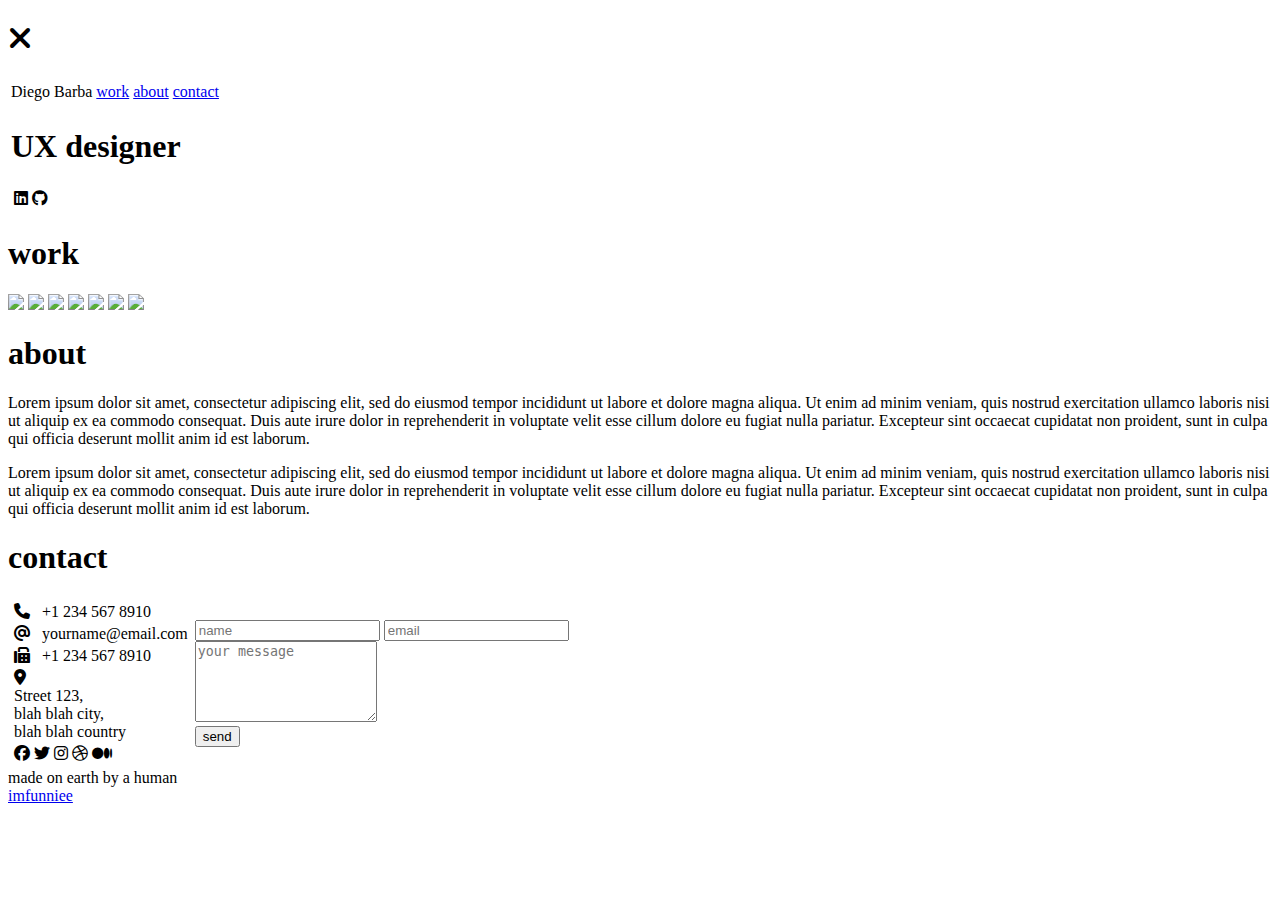
==== 2/index.html @ 47261966 "Me quedo con la plantilla 2" ====
<!DOCTYPE html>
<html lang="en">
<head>
    <meta charset="UTF-8">
    <meta name="viewport" content="width=device-width, initial-scale=1.0">
    <meta http-equiv="X-UA-Compatible" content="ie=edge">
    <title>yourname</title>
    <link rel="stylesheet" href="https://cdnjs.cloudflare.com/ajax/libs/font-awesome/6.5.1/css/all.min.css">
    <script src="https://code.jquery.com/jquery-3.3.1.min.js" integrity="sha256-FgpCb/KJQlLNfOu91ta32o/NMZxltwRo8QtmkMRdAu8=" crossorigin="anonymous"></script>
    <link rel="stylesheet" href="https://use.fontawesome.com/releases/v5.7.1/css/all.css" integrity="sha384-fnmOCqbTlWIlj8LyTjo7mOUStjsKC4pOpQbqyi7RrhN7udi9RwhKkMHpvLbHG9Sr" crossorigin="anonymous">
    <link rel="stylesheet" href="index.css">
</head>
<body>
    <div id="loading">
        <div id="spinner"></div>
    </div>
    <div id="magnify">
        <h1 onclick="closemagnify()"><i class="fas fa-times"></i></h1>
        <div id="img_here"></div>
    </div>
    <header id="header" class="animated slideInDown" style="animation-delay:1.8s;">
        <table>
            <tr>
                <td id="logo">Diego Barba</td>
                <td id="navigation">
                    <a href="#work">work</a>
                    <a href="#bio">about</a>
                    <a href="#contact">contact</a>
                </td>
            </tr>
        </table>
    </header>
    <table id="top_part">
        <tr>
            <td id="about" class="animated slideInLeft" style="animation-delay:2s;">
                <h1>UX designer</h1>
                <table>
                    <tr>
                        <td class="animated zoomIn" style="animation-delay:2.2s;">
                            <a class="social"><i class="fa-brands fa-linkedin"></i></a>
                            <a class="social"><i class="fa-brands fa-github"></i></a>
                        </td>
                    </tr>
                </table>
            </td>
            <td id="rightImage" class="animated jackInTheBox" style="animation-delay:2.2s;"></td>
        </tr>
    </table>
    <div id="work">
        <h1>work</h1>
        <div id="photos">
            <img onclick="magnify($(this).attr('src'))" src="https://images.unsplash.com/photo-1547922657-b370d1687eb1?ixlib=rb-1.2.1&auto=format&fit=crop&w=700&q=80">
            <img onclick="magnify($(this).attr('src'))" src="https://images.unsplash.com/photo-1549375463-8cbc18ca3f24?ixlib=rb-1.2.1&ixid=eyJhcHBfaWQiOjEyMDd9&auto=format&fit=crop&w=967&q=80">
            <img onclick="magnify($(this).attr('src'))" src="https://images.unsplash.com/photo-1549366021-9f761d450615?ixlib=rb-1.2.1&ixid=eyJhcHBfaWQiOjEyMDd9&auto=format&fit=crop&w=650&q=80">
            <img onclick="magnify($(this).attr('src'))" src="https://images.unsplash.com/photo-1549309019-a1d77aeae74f?ixlib=rb-1.2.1&ixid=eyJhcHBfaWQiOjEyMDd9&auto=format&fit=crop&w=634&q=80">
            <img onclick="magnify($(this).attr('src'))" src="https://images.unsplash.com/photo-1547149666-769b42053e67?ixlib=rb-1.2.1&ixid=eyJhcHBfaWQiOjEyMDd9&auto=format&fit=crop&w=564&q=80">
            <img onclick="magnify($(this).attr('src'))" src="https://images.unsplash.com/photo-1547950515-e652d0f50b1b?ixlib=rb-1.2.1&ixid=eyJhcHBfaWQiOjEyMDd9&auto=format&fit=crop&w=634&q=80">
            <img onclick="magnify($(this).attr('src'))" src="https://images.unsplash.com/photo-1545342084-d03fe58ea023?ixlib=rb-1.2.1&ixid=eyJhcHBfaWQiOjEyMDd9&auto=format&fit=crop&w=633&q=80">
        </div>
    </div>
    <div id="bio">
        <h1>about</h1>
        <p>
            Lorem ipsum dolor sit amet, consectetur adipiscing elit, sed do eiusmod tempor incididunt ut labore et dolore magna aliqua. Ut enim ad minim veniam, quis nostrud exercitation ullamco laboris nisi ut aliquip ex ea commodo consequat. Duis aute irure dolor in reprehenderit in voluptate velit esse cillum dolore eu fugiat nulla pariatur. Excepteur sint occaecat cupidatat non proident, sunt in culpa qui officia deserunt mollit anim id est laborum.
        </p>
        <p>
            Lorem ipsum dolor sit amet, consectetur adipiscing elit, sed do eiusmod tempor incididunt ut labore et dolore magna aliqua. Ut enim ad minim veniam, quis nostrud exercitation ullamco laboris nisi ut aliquip ex ea commodo consequat. Duis aute irure dolor in reprehenderit in voluptate velit esse cillum dolore eu fugiat nulla pariatur. Excepteur sint occaecat cupidatat non proident, sunt in culpa qui officia deserunt mollit anim id est laborum.
        </p>
    </div>
    <div id="contact">
        <h1>contact</h1>
            <table>
                <tr>
                    <td>
                        <div id="inner_div">
                            <table id="inner_table">
                                <tr>
                                    <td><i class="fas fa-phone"></i> &nbsp; +1 234 567 8910</td>
                                </tr>
                                <tr>
                                    <td><i class="fas fa-at"></i> &nbsp; yourname@email.com</td>
                                </tr>
                                 <tr>
                                    <td><i class="fas fa-fax"></i> &nbsp; +1 234 567 8910</td>
                                </tr>
                                <tr>
                                    <td><i class="fas fa-map-marker-alt"></i>
                                    <div id="address">
                                        Street 123,<br>
                                        blah blah city,<br>
                                        blah blah country
                                    </div>
                                    </td>
                                </tr>
                                <tr>
                                    <td>
                                        <a class="social"><i class="fab fa-facebook"></i></a>
                                        <a class="social"><i class="fab fa-twitter"></i></a>
                                        <a class="social"><i class="fab fa-instagram"></i></a>
                                        <a class="social"><i class="fab fa-dribbble"></i></a>
                                        <a class="social"><i class="fab fa-medium"></i></a>
                                    </td>
                                </tr>
                            </table>
                        </div>
                    </td>
                    <td>
                        <form>
                            <input type="text" placeholder="name" required>
                            <input type="email" placeholder="email" required><br>
                            <textarea placeholder="your message" required rows="5"></textarea><br>
                            <button class="btn_one">send</button>
                        </form> 
                    </td>
                </tr>
            </table>
    </div>
    <div id="footer">
        made on earth by a human <br> <a href="https://imfunniee.github.io">imfunniee</a>
    </div>
    <script src="index.js" type="text/javascript"></script>
</body>
</html>
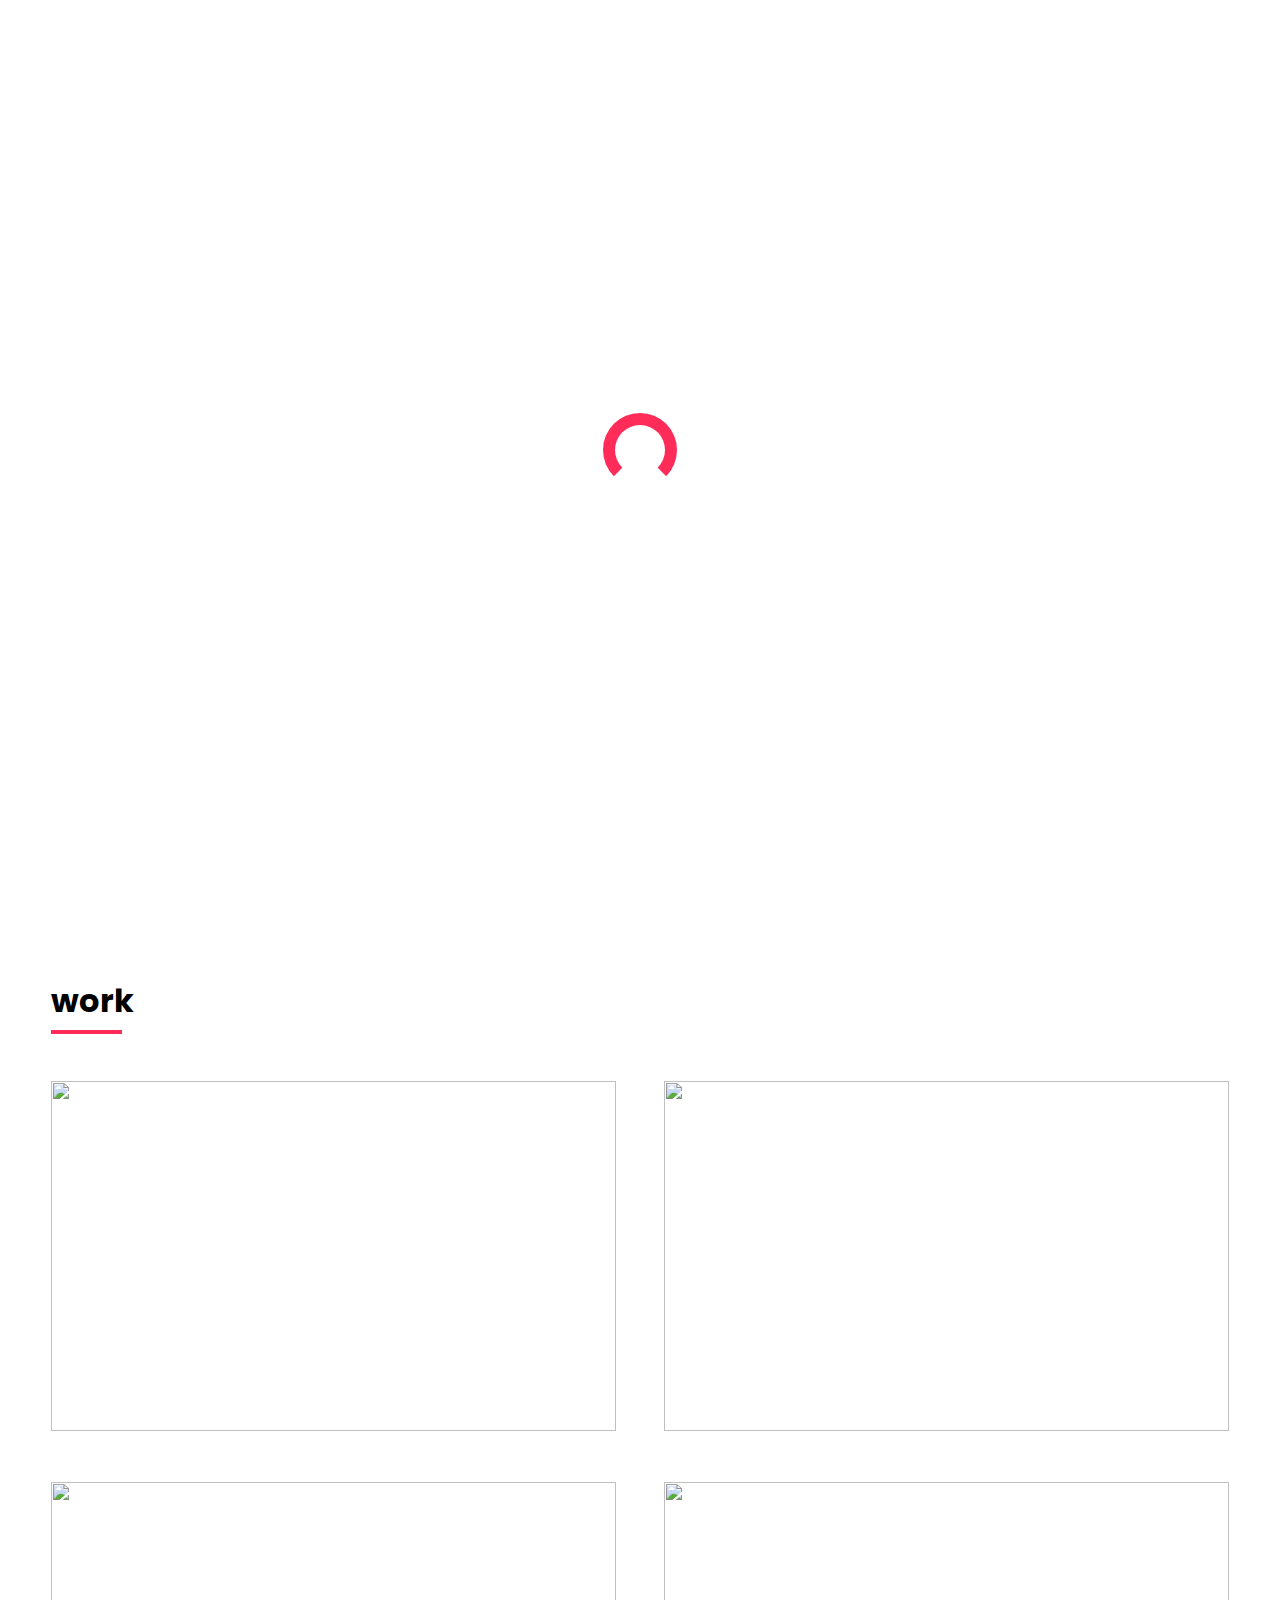
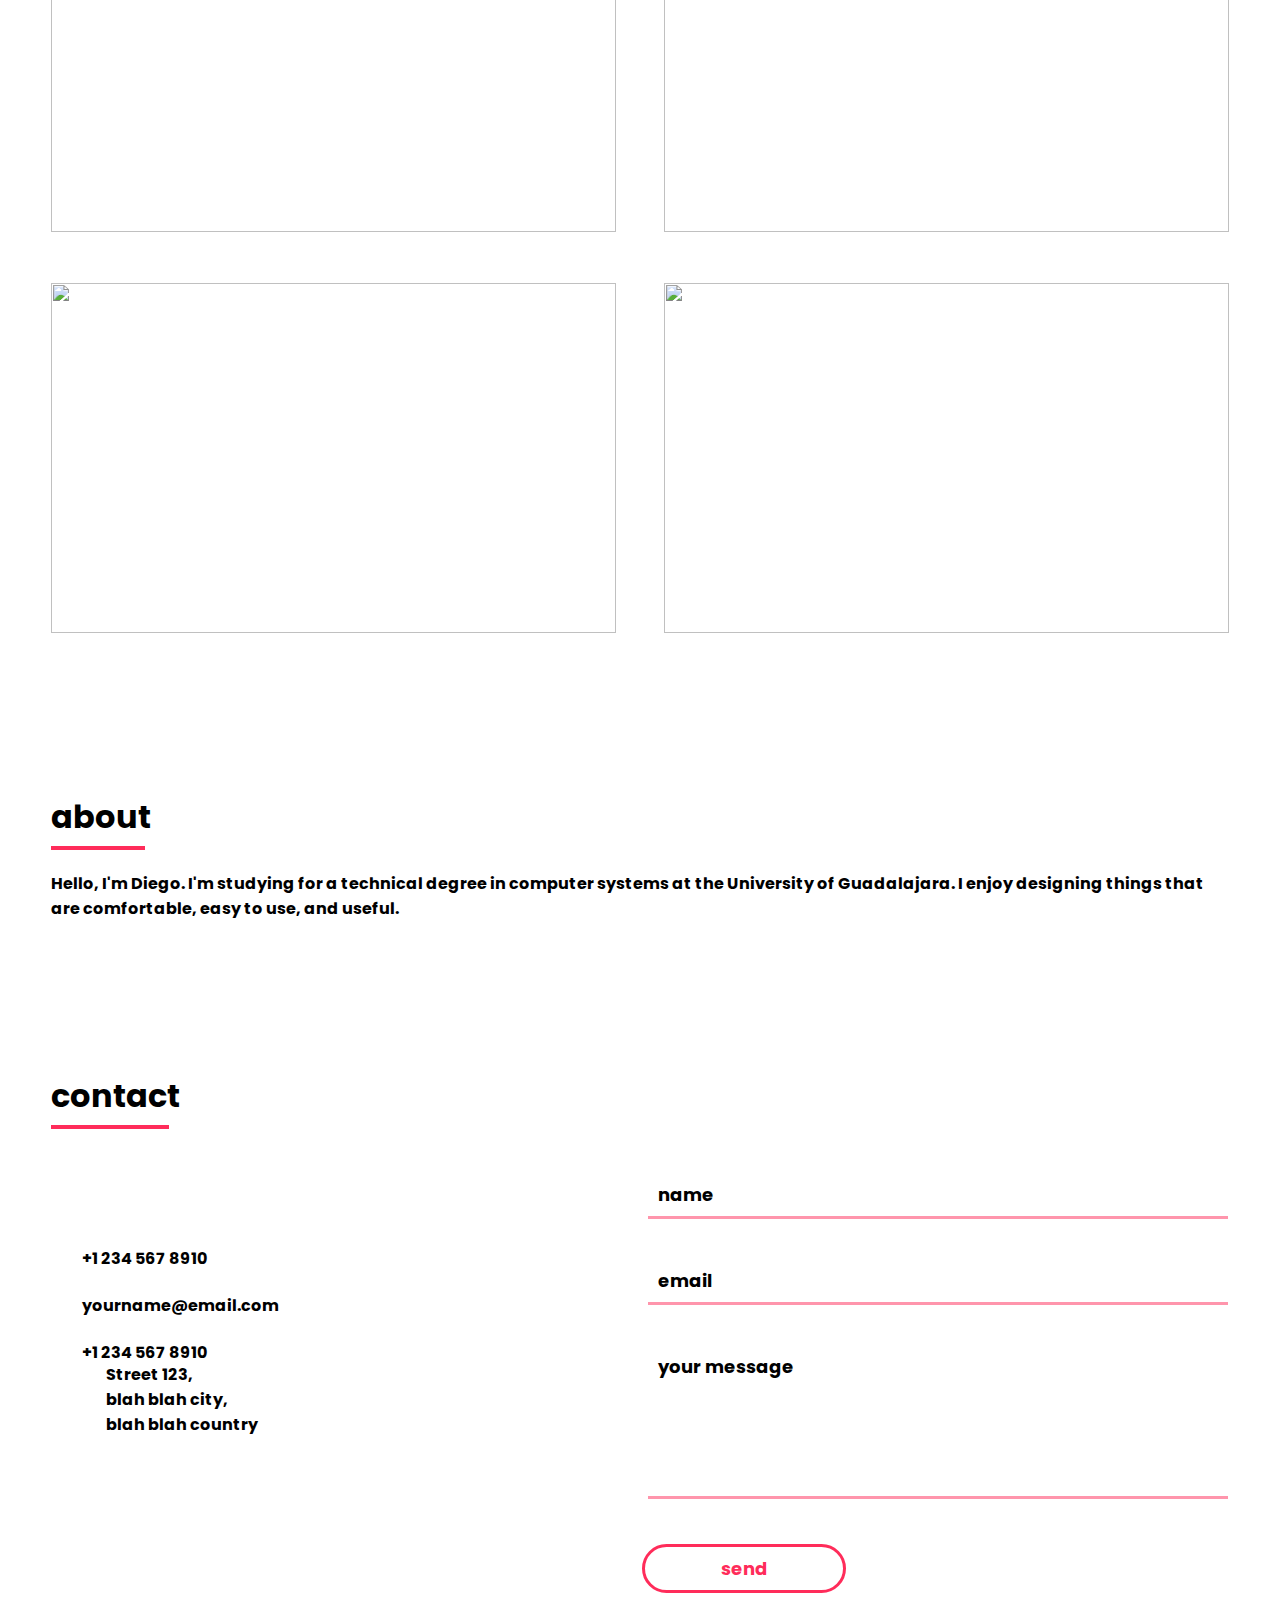
==== commit 795a0e49: "cambiar el como se muestra el trabajo, ahora se muestra en 2 columnas con imagenes del mismo tamaño," ====
--- a/2/index.html
+++ b/2/index.html
@@ -1,15 +1,20 @@
 <!DOCTYPE html>
 <html lang="en">
+
 <head>
     <meta charset="UTF-8">
     <meta name="viewport" content="width=device-width, initial-scale=1.0">
     <meta http-equiv="X-UA-Compatible" content="ie=edge">
     <title>yourname</title>
-    <link rel="stylesheet" href="https://cdnjs.cloudflare.com/ajax/libs/font-awesome/6.5.1/css/all.min.css">
-    <script src="https://code.jquery.com/jquery-3.3.1.min.js" integrity="sha256-FgpCb/KJQlLNfOu91ta32o/NMZxltwRo8QtmkMRdAu8=" crossorigin="anonymous"></script>
-    <link rel="stylesheet" href="https://use.fontawesome.com/releases/v5.7.1/css/all.css" integrity="sha384-fnmOCqbTlWIlj8LyTjo7mOUStjsKC4pOpQbqyi7RrhN7udi9RwhKkMHpvLbHG9Sr" crossorigin="anonymous">
+    <link rel="stylesheet" href="https://cdnjs.cloudflare.com/ajax/libs/font-awesome/6.5.1/css/all.min.css"
+        integrity="sha512-DTOQO9RWCH3ppGqcWaEA1BIZOC6xxalwEsw9c2QQeAIftl+Vegovlnee1c9QX4TctnWMn13TZye+giMm8e2LwA=="
+        crossorigin="anonymous" />
+    <script src="https://cdnjs.cloudflare.com/ajax/libs/jquery/3.7.1/jquery.min.js"
+        integrity="sha512-v2CJ7UaYy4JwqLDIrZUI/4hqeoQieOmAZNXBeQyjo21dadnwR+8ZaIJVT8EE2iyI61OV8e6M8PP2/4hpQINQ/g=="
+        crossorigin="anonymous" referrerpolicy="no-referrer"></script>
     <link rel="stylesheet" href="index.css">
 </head>
+
 <body>
     <div id="loading">
         <div id="spinner"></div>
@@ -33,11 +38,12 @@
     <table id="top_part">
         <tr>
             <td id="about" class="animated slideInLeft" style="animation-delay:2s;">
-                <h1>UX designer</h1>
+                <h1>Hello, I'm Diego, a UX designer
+                </h1>
                 <table>
                     <tr>
                         <td class="animated zoomIn" style="animation-delay:2.2s;">
-                            <a class="social"><i class="fa-brands fa-linkedin"></i></a>
+                            <a class="social first"><i class="fa-brands fa-linkedin"></i></a>
                             <a class="social"><i class="fa-brands fa-github"></i></a>
                         </td>
                     </tr>
@@ -49,75 +55,73 @@
     <div id="work">
         <h1>work</h1>
         <div id="photos">
-            <img onclick="magnify($(this).attr('src'))" src="https://images.unsplash.com/photo-1547922657-b370d1687eb1?ixlib=rb-1.2.1&auto=format&fit=crop&w=700&q=80">
-            <img onclick="magnify($(this).attr('src'))" src="https://images.unsplash.com/photo-1549375463-8cbc18ca3f24?ixlib=rb-1.2.1&ixid=eyJhcHBfaWQiOjEyMDd9&auto=format&fit=crop&w=967&q=80">
-            <img onclick="magnify($(this).attr('src'))" src="https://images.unsplash.com/photo-1549366021-9f761d450615?ixlib=rb-1.2.1&ixid=eyJhcHBfaWQiOjEyMDd9&auto=format&fit=crop&w=650&q=80">
-            <img onclick="magnify($(this).attr('src'))" src="https://images.unsplash.com/photo-1549309019-a1d77aeae74f?ixlib=rb-1.2.1&ixid=eyJhcHBfaWQiOjEyMDd9&auto=format&fit=crop&w=634&q=80">
-            <img onclick="magnify($(this).attr('src'))" src="https://images.unsplash.com/photo-1547149666-769b42053e67?ixlib=rb-1.2.1&ixid=eyJhcHBfaWQiOjEyMDd9&auto=format&fit=crop&w=564&q=80">
-            <img onclick="magnify($(this).attr('src'))" src="https://images.unsplash.com/photo-1547950515-e652d0f50b1b?ixlib=rb-1.2.1&ixid=eyJhcHBfaWQiOjEyMDd9&auto=format&fit=crop&w=634&q=80">
-            <img onclick="magnify($(this).attr('src'))" src="https://images.unsplash.com/photo-1545342084-d03fe58ea023?ixlib=rb-1.2.1&ixid=eyJhcHBfaWQiOjEyMDd9&auto=format&fit=crop&w=633&q=80">
+            <img onclick="magnify($(this).attr('src'))"
+                src="https://images.unsplash.com/photo-1547922657-b370d1687eb1?ixlib=rb-1.2.1&auto=format&fit=crop&w=700&q=80">
+            <img onclick="magnify($(this).attr('src'))"
+                src="https://images.unsplash.com/photo-1549375463-8cbc18ca3f24?ixlib=rb-1.2.1&ixid=eyJhcHBfaWQiOjEyMDd9&auto=format&fit=crop&w=967&q=80">
+            <img onclick="magnify($(this).attr('src'))"
+                src="https://images.unsplash.com/photo-1549366021-9f761d450615?ixlib=rb-1.2.1&ixid=eyJhcHBfaWQiOjEyMDd9&auto=format&fit=crop&w=650&q=80">
+            <img onclick="magnify($(this).attr('src'))"
+                src="https://images.unsplash.com/photo-1549309019-a1d77aeae74f?ixlib=rb-1.2.1&ixid=eyJhcHBfaWQiOjEyMDd9&auto=format&fit=crop&w=634&q=80">
+            <img onclick="magnify($(this).attr('src'))"
+                src="https://images.unsplash.com/photo-1547149666-769b42053e67?ixlib=rb-1.2.1&ixid=eyJhcHBfaWQiOjEyMDd9&auto=format&fit=crop&w=564&q=80">
+            <img onclick="magnify($(this).attr('src'))"
+                src="https://images.unsplash.com/photo-1547950515-e652d0f50b1b?ixlib=rb-1.2.1&ixid=eyJhcHBfaWQiOjEyMDd9&auto=format&fit=crop&w=634&q=80">
         </div>
     </div>
     <div id="bio">
         <h1>about</h1>
         <p>
-            Lorem ipsum dolor sit amet, consectetur adipiscing elit, sed do eiusmod tempor incididunt ut labore et dolore magna aliqua. Ut enim ad minim veniam, quis nostrud exercitation ullamco laboris nisi ut aliquip ex ea commodo consequat. Duis aute irure dolor in reprehenderit in voluptate velit esse cillum dolore eu fugiat nulla pariatur. Excepteur sint occaecat cupidatat non proident, sunt in culpa qui officia deserunt mollit anim id est laborum.
-        </p>
-        <p>
-            Lorem ipsum dolor sit amet, consectetur adipiscing elit, sed do eiusmod tempor incididunt ut labore et dolore magna aliqua. Ut enim ad minim veniam, quis nostrud exercitation ullamco laboris nisi ut aliquip ex ea commodo consequat. Duis aute irure dolor in reprehenderit in voluptate velit esse cillum dolore eu fugiat nulla pariatur. Excepteur sint occaecat cupidatat non proident, sunt in culpa qui officia deserunt mollit anim id est laborum.
+            Hello, I'm Diego. I'm studying for a technical degree in computer systems at the University of Guadalajara.
+            I enjoy designing things that are comfortable, easy to use, and useful.
         </p>
     </div>
     <div id="contact">
         <h1>contact</h1>
-            <table>
-                <tr>
-                    <td>
-                        <div id="inner_div">
-                            <table id="inner_table">
-                                <tr>
-                                    <td><i class="fas fa-phone"></i> &nbsp; +1 234 567 8910</td>
-                                </tr>
-                                <tr>
-                                    <td><i class="fas fa-at"></i> &nbsp; yourname@email.com</td>
-                                </tr>
-                                 <tr>
-                                    <td><i class="fas fa-fax"></i> &nbsp; +1 234 567 8910</td>
-                                </tr>
-                                <tr>
-                                    <td><i class="fas fa-map-marker-alt"></i>
+        <table>
+            <tr>
+                <td>
+                    <div id="inner_div">
+                        <table id="inner_table">
+                            <tr>
+                                <td><i class="fas fa-phone"></i> &nbsp; +1 234 567 8910</td>
+                            </tr>
+                            <tr>
+                                <td><i class="fas fa-at"></i> &nbsp; yourname@email.com</td>
+                            </tr>
+                            <tr>
+                                <td><i class="fas fa-fax"></i> &nbsp; +1 234 567 8910</td>
+                            </tr>
+                            <tr>
+                                <td><i class="fas fa-map-marker-alt"></i>
                                     <div id="address">
                                         Street 123,<br>
                                         blah blah city,<br>
                                         blah blah country
                                     </div>
-                                    </td>
-                                </tr>
-                                <tr>
-                                    <td>
-                                        <a class="social"><i class="fab fa-facebook"></i></a>
-                                        <a class="social"><i class="fab fa-twitter"></i></a>
-                                        <a class="social"><i class="fab fa-instagram"></i></a>
-                                        <a class="social"><i class="fab fa-dribbble"></i></a>
-                                        <a class="social"><i class="fab fa-medium"></i></a>
-                                    </td>
-                                </tr>
-                            </table>
-                        </div>
-                    </td>
-                    <td>
-                        <form>
-                            <input type="text" placeholder="name" required>
-                            <input type="email" placeholder="email" required><br>
-                            <textarea placeholder="your message" required rows="5"></textarea><br>
-                            <button class="btn_one">send</button>
-                        </form> 
-                    </td>
-                </tr>
-            </table>
-    </div>
-    <div id="footer">
-        made on earth by a human <br> <a href="https://imfunniee.github.io">imfunniee</a>
+                                </td>
+                            </tr>
+                            <tr>
+                                <td>
+                                    <a class="social first"><i class="fa-brands fa-linkedin"></i></a>
+                                    <a class="social"><i class="fa-brands fa-github"></i></a>
+                                </td>
+                            </tr>
+                        </table>
+                    </div>
+                </td>
+                <td>
+                    <form>
+                        <input type="text" placeholder="name" required>
+                        <input type="email" placeholder="email" required><br>
+                        <textarea placeholder="your message" required rows="5"></textarea><br>
+                        <button class="btn_one">send</button>
+                    </form>
+                </td>
+            </tr>
+        </table>
     </div>
     <script src="index.js" type="text/javascript"></script>
 </body>
+
 </html>--- a/2/index.css
+++ b/2/index.css
@@ -0,0 +1,379 @@
+@import url('https://fonts.googleapis.com/css?family=Poppins');
+
+body {
+    font-family: 'Poppins', sans-serif;
+    padding:0px;
+    margin:0px;
+    max-width:100vw;
+    overflow-x:hidden;
+    scroll-behavior: smooth;
+}
+#loading {
+    width: 100vw;
+    height: 100vh;
+    position: fixed;
+    background: white;
+    z-index: 999;
+    display: flex;
+    justify-content: center;
+    flex-direction: column;
+    align-items: center;
+}
+#spinner {
+    animation: rotate 0.56s infinite linear;
+    width:50px;
+    height:50px;
+    border:12px solid rgb(255, 44, 90);
+    border-bottom:12px solid #fff;
+    border-radius:50%;
+    margin:0;
+}
+@keyframes rotate {
+    0% {transform: rotate(0deg);}
+    100% {transform: rotate(360deg);}
+}
+header {
+    width:92vw;
+    padding:6vh 4vw;
+    position:fixed;
+    font-weight:bold;
+    background:transparent;
+    color:#fff;
+    transition:0.4s ease-in-out;
+    z-index:2;
+}
+header table {
+    width:100%;
+}
+#logo {
+    width:20%;
+}
+#navigation {
+    width:80%;
+}
+#magnify {
+    width:100vw;
+    height:100vh;
+    background:rgba(0, 0, 0, 0.92);
+    position:fixed;
+    z-index:4;
+    display:none;
+    flex-direction: column;
+    justify-content:center;
+}
+#magnify h1 {
+    position:absolute;
+    top:0;
+    right:0;
+    margin:20px 40px;
+    color:#fff;
+    transition:0.4s ease-in-out;
+}
+#magnify h1:hover{
+    color:rgb(255, 44, 90);
+    cursor:pointer;
+}
+#img_here {
+    width:90%;
+    height:90%;
+    background-size:contain !important;
+    background-repeat:no-repeat !important;
+    margin:0px auto;
+}
+#logo {
+    font-size:24px;
+    color:rgb(255, 44, 90);
+}
+#navigation {
+    text-align:right;
+}
+#navigation a {
+    color:inherit;
+    text-decoration:none;
+    padding:5px 10px;
+    border-bottom:2px solid transparent;
+    margin-left:4vw;
+    transition:0.4s ease-in-out;
+}
+#navigation a:hover{
+    border-bottom:2px solid #fff;
+}
+#top_part {
+    width:100%;
+    border:2vh solid #fff;
+}
+#top_part tr td{
+    width:50%;
+}
+#about {
+    width:84% !important;
+    height:95vh;
+    display:flex;
+    flex-direction:column;
+    justify-content:center;
+    text-align:left;
+    padding:0px 8%;
+}
+#about h1 {
+    font-size:45px;
+    word-wrap:break-word;
+}
+#about table {
+    width:70%;
+    margin-top:4vh;
+}
+#about table tr td {
+    width:20% !important;
+    text-align:left;
+}
+.social {
+    color:rgb(255, 44, 90);
+    font-size:23px;
+    padding:12px 17px;
+    border-radius:50%;
+    background:transparent;
+    transition:0.4s ease-in-out;
+    font-weight:bold;
+    margin:0px 8px;
+}
+.social:hover { 
+    cursor: pointer;
+    color:#fff;
+    background:rgb(255, 44, 90);
+    box-shadow:0px 10px 30px rgba(255, 66, 107,0.8);
+}
+.btn_one {
+    font-size:18px;
+    font-family: 'Poppins', sans-serif;
+    color:rgb(255, 44, 90);
+    background:#fff;
+    border:3px solid rgb(255, 44, 90);
+    padding:8px 40px;
+    width:35%;
+    border-radius:80px;
+    font-weight:bold;
+    margin:2vh 0px;
+    transition:0.4s ease-in-out;
+}
+.btn_one:hover {
+    box-shadow:0px 10px 30px rgba(255, 44, 90, 0.8);
+    cursor:pointer;
+    color:#fff;
+    background:rgb(255, 44, 90);
+}
+#rightImage {
+    width:100%;
+    height:95vh;
+    background:linear-gradient(0deg,rgba(255, 44, 90, 0.8),rgba(255, 44, 90, 0.8)),url("https://images.unsplash.com/photo-1506057527569-6a0285b2fcc1?ixlib=rb-1.2.1&ixid=eyJhcHBfaWQiOjEyMDd9&w=1000&q=60") center center;
+    background-size:cover;
+    background-repeat:no-repeat;
+}
+#work {
+    width:92vw;
+    padding: 6vh 4vw;
+    font-weight:bold;
+}
+#work h1 {
+    padding:5px 0px;
+    border-bottom:4px solid rgb(255, 44, 90);
+    width:6%;
+}
+#photos {
+    width:100%;
+    columns: 2;
+    column-gap:4%;
+    z-index:1;
+    transition:0.4s ease-in-out;
+}
+#photos img {
+    width:100%;
+    height:350px;
+    margin:4.5% 0px;
+    transition:0.4s ease-in-out;
+    object-fit: cover;
+}
+#photos img:hover {
+    transform: scale(1.03);
+    cursor: pointer;
+}
+#bio {
+    width:92vw;
+    padding:6vh 4vw;
+    font-weight:bold;
+}
+#bio h1 {
+    padding:5px 0px;
+    border-bottom:4px solid rgb(255, 44, 90);
+    width:8%;
+}
+#contact {
+    width:92vw;
+    padding:6vh 4vw;
+}
+#contact h1 {
+    padding:5px 0px;
+    border-bottom:4px solid rgb(255, 44, 90);
+    width:10%;
+}
+#contact table {
+    width:100%;
+}
+#contact table tr td {
+    width:50%;
+}
+#inner_div table{
+    width:100%;
+}
+#inner_div table tr td{
+    font-weight:bold;
+}
+#inner_table tr td{
+    padding:10px 20px !important;
+}
+#contact form {
+    width:100%;
+}
+#contact form input {
+    width:96%;
+    margin:20px 1%;
+    background:transparent;
+    border:0px;
+    border-bottom:3px solid rgba(255, 44, 90,0.5);
+    padding:8px 10px;
+    font-family: 'Poppins', sans-serif;
+    font-size:18px;
+    transition:0.4s ease-in-out;
+    color:#000;
+    font-weight:bold;
+}
+#contact form textarea {
+    width:96%;
+    margin:20px 1%;
+    padding:8px 10px;
+    border:0px;
+    border-bottom:3px solid rgba(255, 44, 90,0.5);
+    padding:8px 10px;
+    font-family: 'Poppins', sans-serif;
+    font-size:18px;
+    background:transparent;
+    resize:none;
+    transition:0.4s ease-in-out;
+    color:#000;
+    font-weight:bold;
+}
+#contact form input:focus {
+    outline:none;
+    border-bottom:3px solid rgba(255, 44, 90,1);
+}
+#contact form textarea:focus {
+    outline:none;
+    border-bottom:3px solid rgba(255, 44, 90,1);
+}
+#address {
+    position:relative;
+    top:-25px;
+    left:30px;
+}
+#footer {
+    width:100%;
+    padding:10vh 0px;
+    text-align:center;
+    font-weight:bold;
+}
+#footer a {
+    color:rgb(255, 44, 90);
+    text-decoration:none;
+}
+::placeholder {
+    color:#000;
+}
+button:focus {
+    outline:none;
+}
+
+@media (max-width: 1000px){
+    #photos {
+    columns:1;
+    column-gap:0%;
+    }
+    #photos img {
+        margin:2% 0px;
+    }
+    #photos img:hover {
+        transform: scale(1);
+        cursor: pointer;
+    }
+    #rightImage {
+        display:none;
+    }
+    #top_part {
+        border:0px;
+    }
+    #top_part tr td{
+        width:100%;
+        text-align:center;
+    }
+    #about {
+        width:92% !important;
+        height:75vh;
+        padding-top:20vh !important;
+        text-align:center;
+        padding:0px 4%;
+    }
+    #about table {
+        width:100%;
+        margin-top:6vh;
+    }
+    #about table tr td {
+        text-align:center;
+    }
+    .btn_one {
+    padding:6px 30px;
+    width:60%;
+    margin:4vh auto;
+    box-shadow:0px 10px 20px rgba(255, 44, 90, 0.8);
+    background:rgb(255, 44, 90);
+    color:#fff;
+    }
+    .btn_one:hover {
+        box-shadow:0px 10px 40px rgba(255, 44, 90, 0.8);
+        cursor:pointer;
+    }
+    #contact table tr td {
+        width:100%;
+        display:block;
+    }
+    #inner_table tr td{
+        padding:10px 0px !important;
+    }
+    #contact form input {
+        width:90%;
+    }
+    #contact form textarea {
+        width:90%;
+    }
+    #work h1 {
+        width:19%;
+    }
+    #bio h1 {
+        width:25%;
+    }
+    #contact h1 {
+        width:33%;
+    }
+    header {
+        width:96vw;
+        background:#fff;
+        padding:4vh 2vw;
+        position:absolute;
+    }
+    #header table tr td {
+        width:100%;
+        display:block;
+        text-align:center;
+        padding:15px 0px;
+    }
+    #navigation a {
+        color:#000;
+    }
+}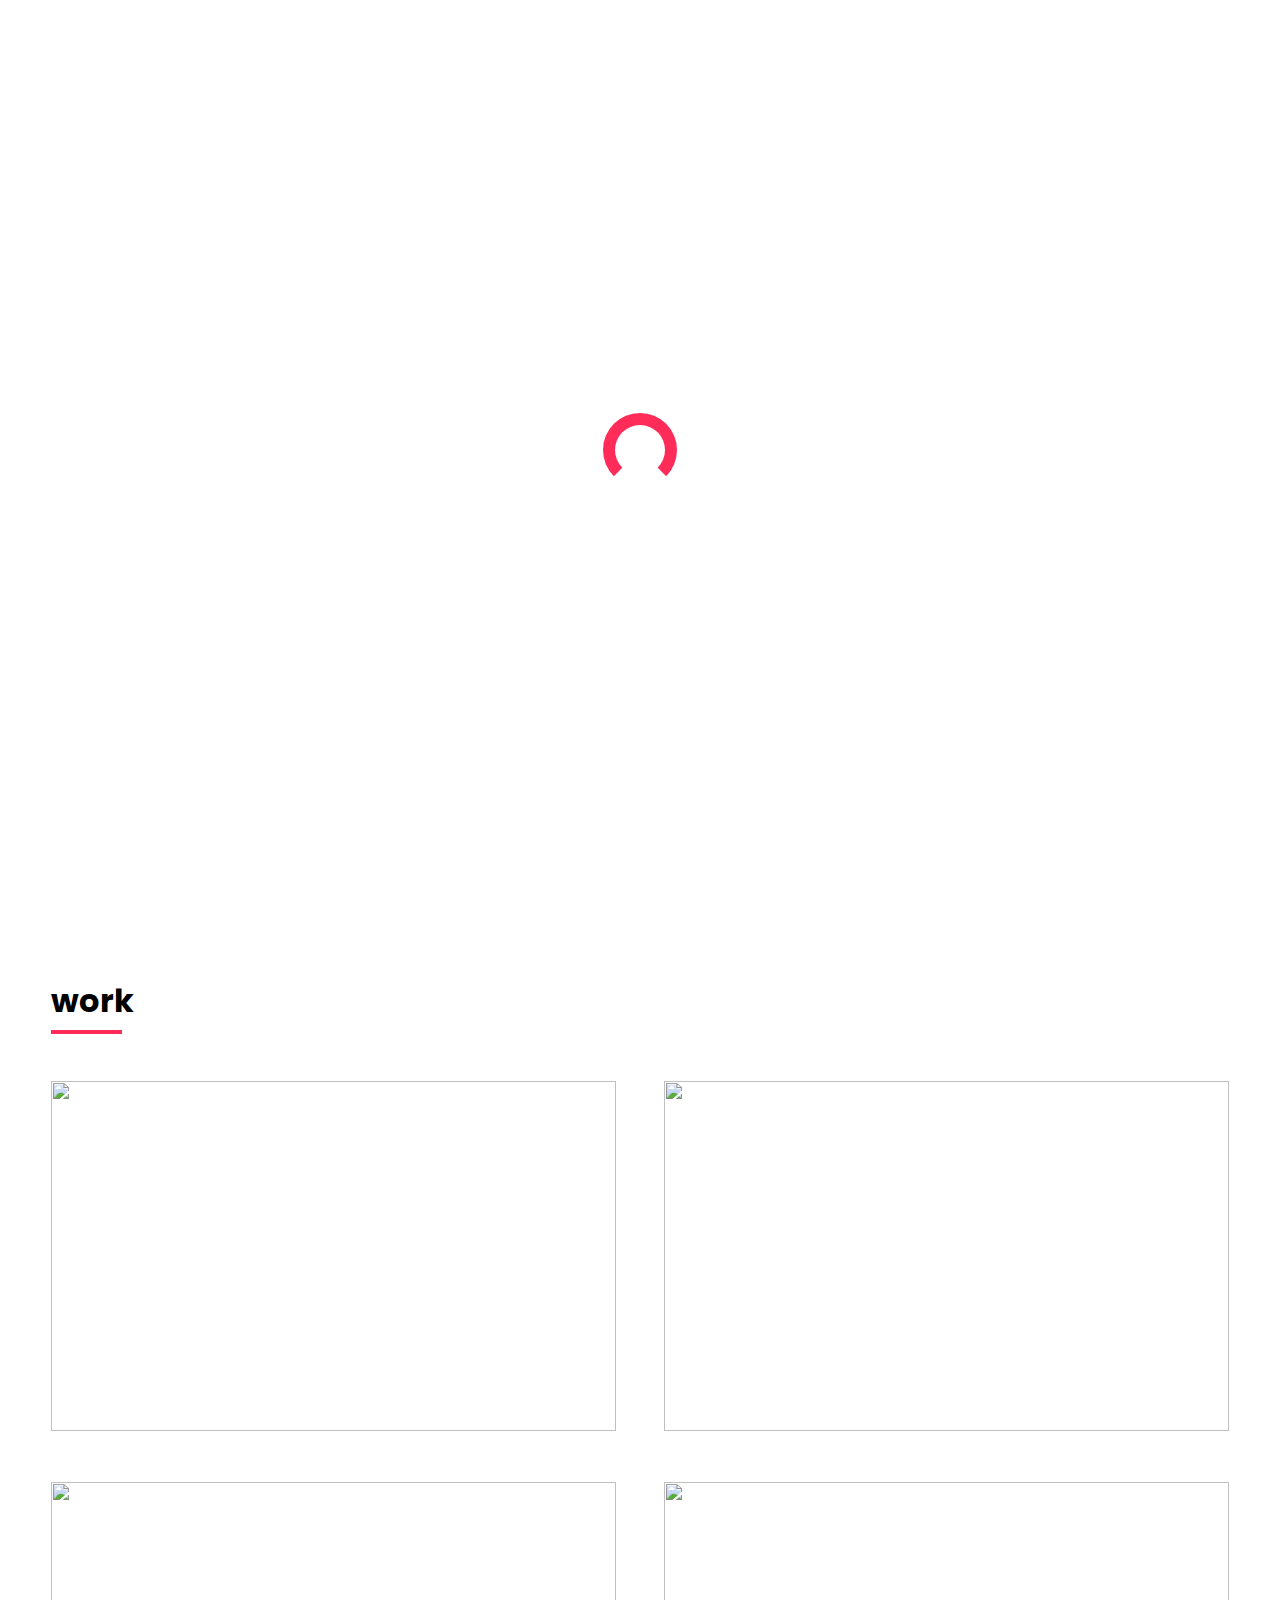
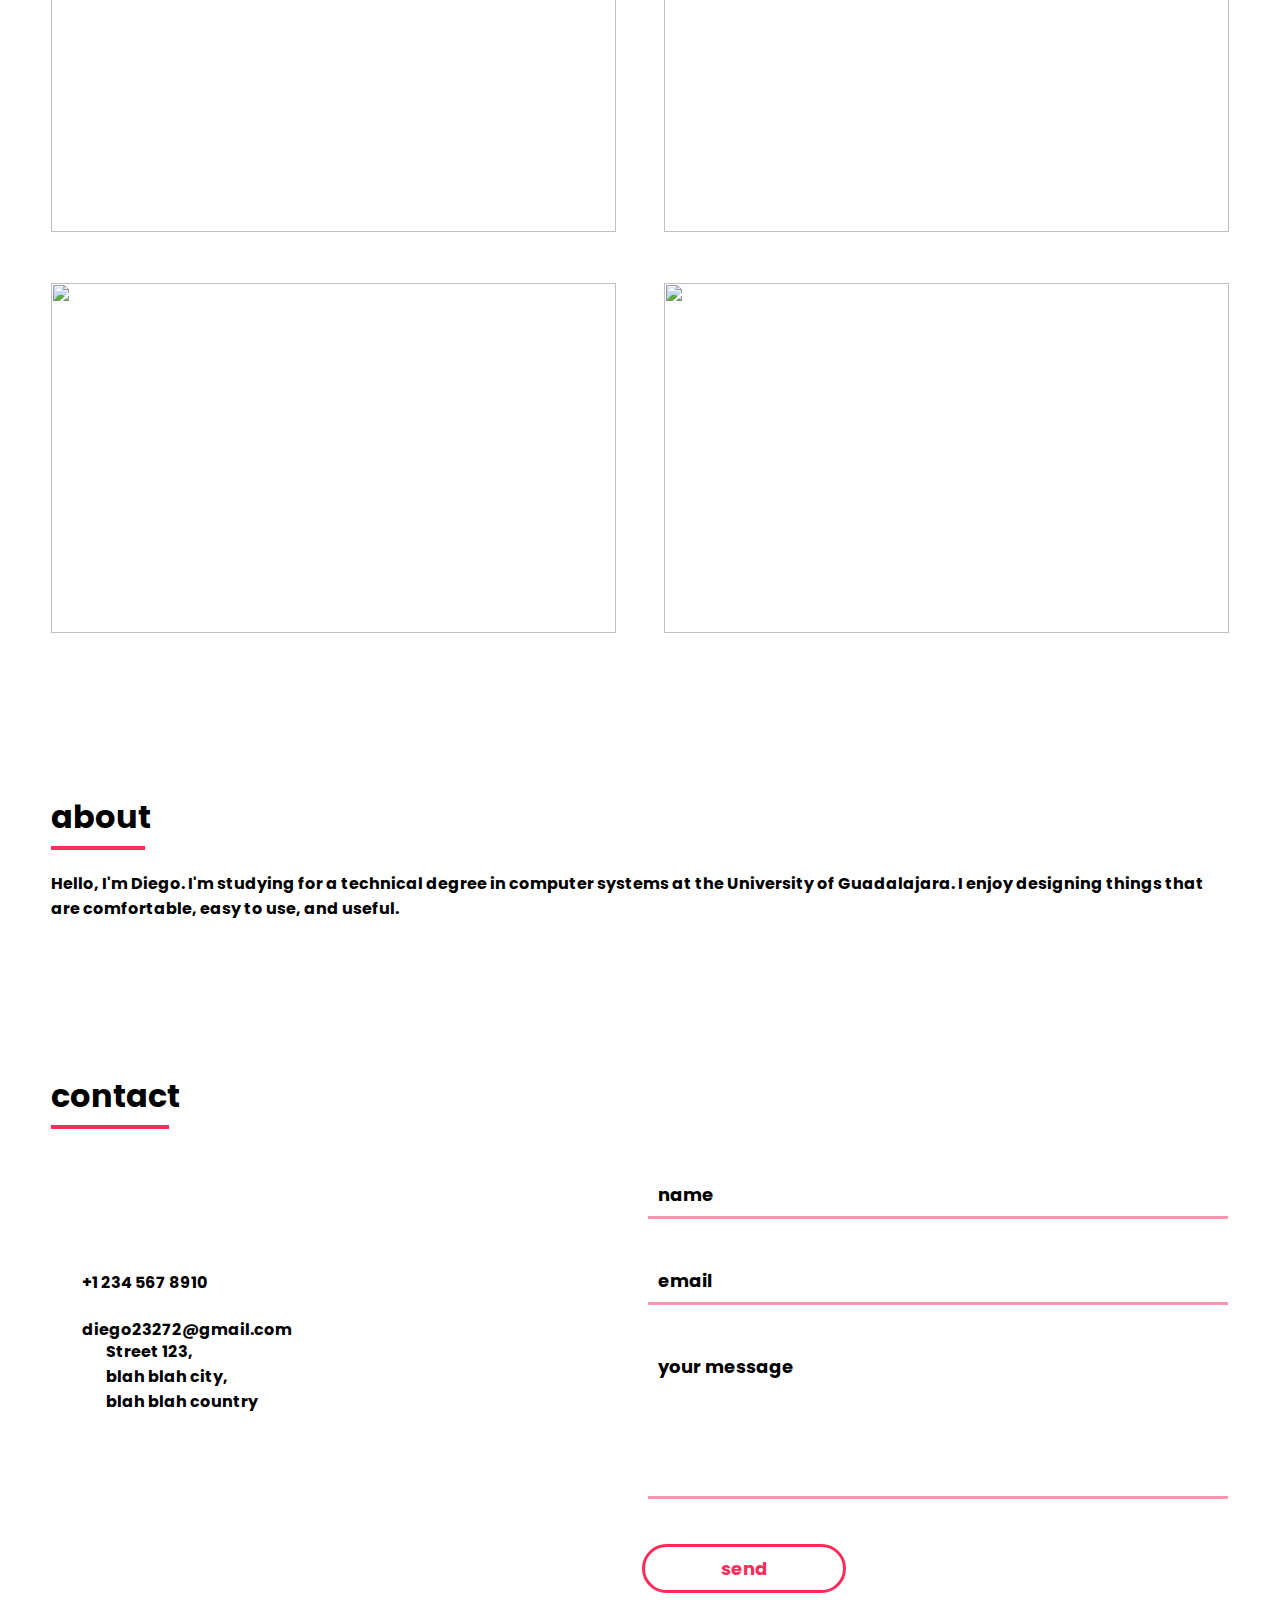
==== commit a6d9aacb: "css: cambios para mostrar contenido de forma correcta y responsiva. index.html: Primer prueba de pro" ====
--- a/2/index.html
+++ b/2/index.html
@@ -35,38 +35,40 @@
             </tr>
         </table>
     </header>
-    <table id="top_part">
-        <tr>
-            <td id="about" class="animated slideInLeft" style="animation-delay:2s;">
-                <h1>Hello, I'm Diego, a UX designer
-                </h1>
-                <table>
-                    <tr>
-                        <td class="animated zoomIn" style="animation-delay:2.2s;">
-                            <a class="social first"><i class="fa-brands fa-linkedin"></i></a>
-                            <a class="social"><i class="fa-brands fa-github"></i></a>
-                        </td>
-                    </tr>
-                </table>
-            </td>
-            <td id="rightImage" class="animated jackInTheBox" style="animation-delay:2.2s;"></td>
-        </tr>
-    </table>
-    <div id="work">
-        <h1>work</h1>
-        <div id="photos">
-            <img onclick="magnify($(this).attr('src'))"
-                src="https://images.unsplash.com/photo-1547922657-b370d1687eb1?ixlib=rb-1.2.1&auto=format&fit=crop&w=700&q=80">
-            <img onclick="magnify($(this).attr('src'))"
-                src="https://images.unsplash.com/photo-1549375463-8cbc18ca3f24?ixlib=rb-1.2.1&ixid=eyJhcHBfaWQiOjEyMDd9&auto=format&fit=crop&w=967&q=80">
-            <img onclick="magnify($(this).attr('src'))"
-                src="https://images.unsplash.com/photo-1549366021-9f761d450615?ixlib=rb-1.2.1&ixid=eyJhcHBfaWQiOjEyMDd9&auto=format&fit=crop&w=650&q=80">
-            <img onclick="magnify($(this).attr('src'))"
-                src="https://images.unsplash.com/photo-1549309019-a1d77aeae74f?ixlib=rb-1.2.1&ixid=eyJhcHBfaWQiOjEyMDd9&auto=format&fit=crop&w=634&q=80">
-            <img onclick="magnify($(this).attr('src'))"
-                src="https://images.unsplash.com/photo-1547149666-769b42053e67?ixlib=rb-1.2.1&ixid=eyJhcHBfaWQiOjEyMDd9&auto=format&fit=crop&w=564&q=80">
-            <img onclick="magnify($(this).attr('src'))"
-                src="https://images.unsplash.com/photo-1547950515-e652d0f50b1b?ixlib=rb-1.2.1&ixid=eyJhcHBfaWQiOjEyMDd9&auto=format&fit=crop&w=634&q=80">
+    <div id="project">
+        <table id="top_part">
+            <tr>
+                <td id="about" class="animated slideInLeft" style="animation-delay:2s;">
+                    <h1>Hello, I'm Diego, a UX designer
+                    </h1>
+                    <table>
+                        <tr>
+                            <td class="animated zoomIn" style="animation-delay:2.2s;">
+                                <a class="social first"><i class="fa-brands fa-linkedin"></i></a>
+                                <a class="social"><i class="fa-brands fa-github"></i></a>
+                            </td>
+                        </tr>
+                    </table>
+                </td>
+                <td id="rightImage" class="animated jackInTheBox" style="animation-delay:2.2s;"></td>
+            </tr>
+        </table>
+        <div id="work">
+            <h1>work</h1>
+            <div id="photos">
+                <img id="1"
+                    src="https://images.unsplash.com/photo-1547922657-b370d1687eb1?ixlib=rb-1.2.1&auto=format&fit=crop&w=700&q=80">
+                <img onclick="magnify($(this).attr('src'))"
+                    src="https://images.unsplash.com/photo-1549375463-8cbc18ca3f24?ixlib=rb-1.2.1&ixid=eyJhcHBfaWQiOjEyMDd9&auto=format&fit=crop&w=967&q=80">
+                <img onclick="magnify($(this).attr('src'))"
+                    src="https://images.unsplash.com/photo-1549366021-9f761d450615?ixlib=rb-1.2.1&ixid=eyJhcHBfaWQiOjEyMDd9&auto=format&fit=crop&w=650&q=80">
+                <img onclick="magnify($(this).attr('src'))"
+                    src="https://images.unsplash.com/photo-1549309019-a1d77aeae74f?ixlib=rb-1.2.1&ixid=eyJhcHBfaWQiOjEyMDd9&auto=format&fit=crop&w=634&q=80">
+                <img onclick="magnify($(this).attr('src'))"
+                    src="https://images.unsplash.com/photo-1547149666-769b42053e67?ixlib=rb-1.2.1&ixid=eyJhcHBfaWQiOjEyMDd9&auto=format&fit=crop&w=564&q=80">
+                <img onclick="magnify($(this).attr('src'))"
+                    src="https://images.unsplash.com/photo-1547950515-e652d0f50b1b?ixlib=rb-1.2.1&ixid=eyJhcHBfaWQiOjEyMDd9&auto=format&fit=crop&w=634&q=80">
+            </div>
         </div>
     </div>
     <div id="bio">
@@ -87,10 +89,7 @@
                                 <td><i class="fas fa-phone"></i> &nbsp; +1 234 567 8910</td>
                             </tr>
                             <tr>
-                                <td><i class="fas fa-at"></i> &nbsp; yourname@email.com</td>
-                            </tr>
-                            <tr>
-                                <td><i class="fas fa-fax"></i> &nbsp; +1 234 567 8910</td>
+                                <td><i class="fas fa-at"></i> &nbsp; diego23272@gmail.com</td>
                             </tr>
                             <tr>
                                 <td><i class="fas fa-map-marker-alt"></i>
@@ -124,4 +123,4 @@
     <script src="index.js" type="text/javascript"></script>
 </body>
 
-</html>+</html>
--- a/2/index.css
+++ b/2/index.css
@@ -97,6 +97,22 @@
 }
 #navigation a:hover{
     border-bottom:2px solid #fff;
+}
+.project{
+    display:flex;
+    flex-direction:column;
+    justify-content:center;
+    align-items: center;
+    text-align:left;
+    width:92vw;
+    padding: 25vh 4vw;
+}
+.project img {
+       display: block;
+    object-fit: cover;
+    width: 100%;
+    height: 100%;
+    object-position: 50% 50%;
 }
 #top_part {
     width:100%;
@@ -292,6 +308,9 @@
 }
 
 @media (max-width: 1000px){
+    .project {
+        padding: 25vh 4vw;
+    }
     #photos {
     columns:1;
     column-gap:0%;
